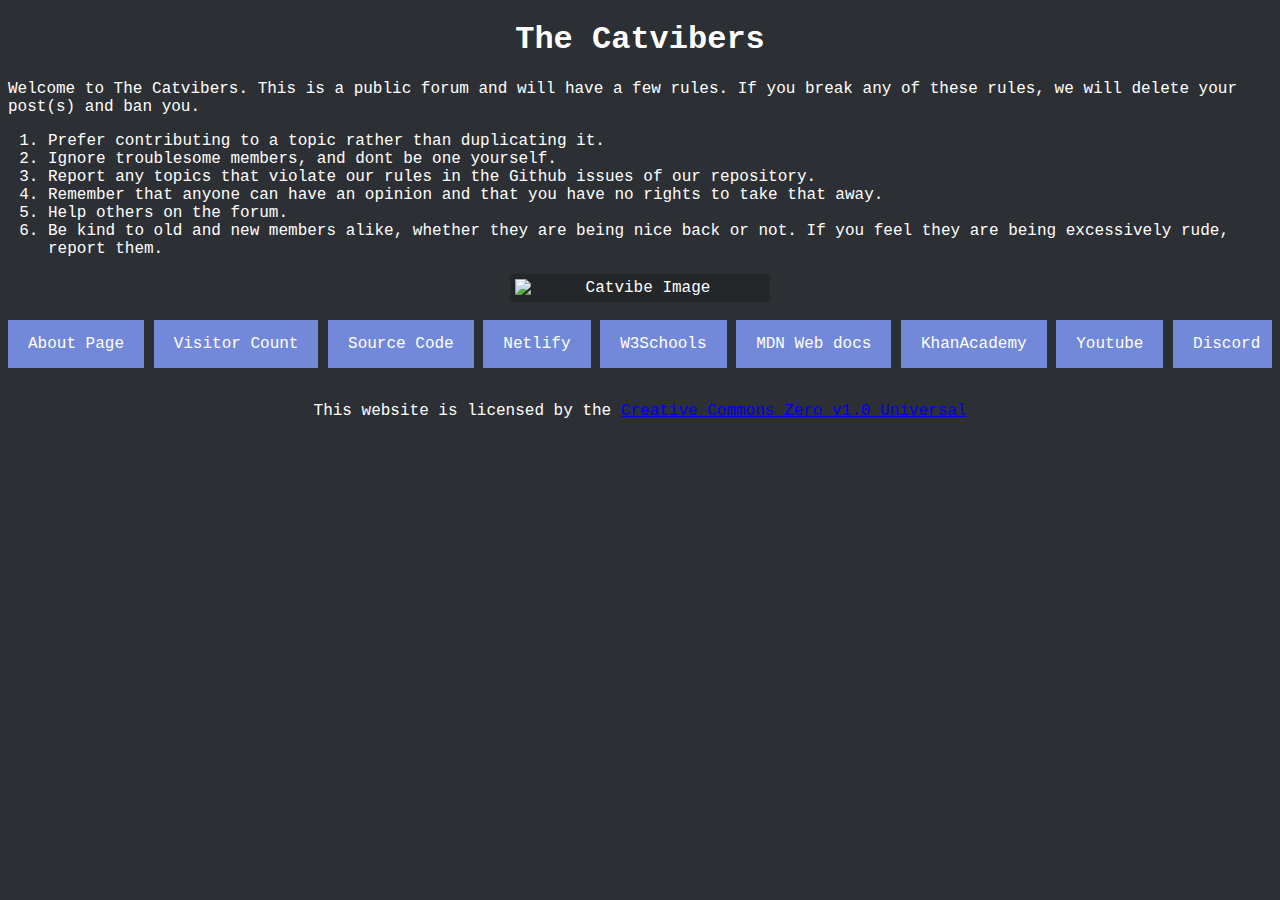
==== index.html @ 1f1fa45c "Update index.html" ====
<!DOCTYPE html>
<html lang="en" dir="ltr">
  <head>
    <title>Catvibers</title>
    <meta name='description' content='A forum created by a team of idiots'>
    <link rel="stylesheet" href="css/style.css">
    <link rel="icon" href="https://catvibers.github.io/assets/cat_1.jpeg">
    <meta property='og:type' content='website'>
    <meta property='og:title' content='Catvibers Forum'>
    <meta property='og:url' content='https://catvibers.tk'>
    <meta property='og:site_name' content='Catvibers'>
    <meta property='og:description' content='A manually crafted forum by a bunch of idiots and one big brain.'>
    <meta property='og:image' content='https://catvibers.tk/assets/cat_1.png'>
    <meta property='og:image:width' content='1200'>
    <meta property='og:image:height' content='630'>
    <link id="stylesheet" type="text/css" href="css/style.css" rel="stylesheet"/>
  </head>
  <body>
    <h1 class="centered">The Catvibers</h1>
    <p>Welcome to The Catvibers. This is a public forum and will have a few rules. If you break any of these rules, we will delete your post(s) and ban you.</p>
    <ol>
      <li>Prefer contributing to a topic rather than duplicating it.</li>
      <li>Ignore troublesome members, and dont be one yourself.</li>
      <li>Report any topics that violate our rules in the Github issues of our repository.</li>
      <li>Remember that anyone can have an opinion and that you have no rights to take that away.</li>
      <li>Help others on the forum.</li>
      <li>Be kind to old and new members alike, whether they are being nice back or not. If you feel they are being excessively rude, report them.</li>
    </ol>
   <img src="https://catvibers.github.io/assets/cat_2.gif" class="catvibe centered" alt="Catvibe Image" width="250"><br>
   <div class="marquee__container">
    <div class="marquee">
      <a href="https://catvibers.github.io/pages/about/" target="_blank" class="button">About Page</a>
      <a href="https://catvibers.github.io/pages/hits/" target="_blank" class="button">Visitor Count</a>
      <a href="https://github.com/Catvibers/Website" target="_blank" class="button">Source Code</a>
      <a href="https://app.netlify.com/sites/catvibers/deploys"  target="_blank" class="button">Netlify</a>
      <a href="https://www.w3schools.com/" target="_blank" class="button">W3Schools</a>
      <a href="https://developer.mozilla.org/en-US/" target="_blank" class="button">MDN Web docs</a>
      <a href="https://www.khanacademy.org/" target="_blank" class="button">KhanAcademy</a>
      <a href="https://www.youtube.com/" target="_blank" class="button">Youtube</a>
      <a href="https://discord.com/" target="_blank" class="button">Discord</a>
      <a href="https://www.twitch.tv/" target="_blank" class="button">Twitch</a>
      <a href="https://www.reddit.com/" target="_blank" class="button">Reddit</a>
      <a href="https://twitter.com/" target="_blank" class="button">Twitter</a>
    </div>
   </div><br>
   <div class="centered">
     <p>This website is licensed by the <a href="https://github.com/Catvibers/catvibers.github.io/blob/main/LICENSE">Creative Commons Zero v1.0 Universal</a></p>
    </div>
  </body>
</html>
---- css/style.css ----
body, p, li, h1, h2, h3, h4, h5, h6 {
  color: white;
  background-color: #2C2F33;
  font-family: "Courier New";
}
.centered {text-align: center}
.catvibe {
  background-color: #23272A;
  display: block;
  margin-left: auto;
  margin-right: auto;
  border-style: solid;
  border-width: thick;
  border-color: #23272A;
}
.button {
  background-color: #7289DA;
  font-family: "Courier New";
  margin-left: auto;
  margin-right: auto;
  color: white;
  padding: 15px 20px;
  text-align: center;
  text-decoration: none;
  display: inline-block;
  font-size: 16px;
  transition: transform 0.25s cubic-bezier(0.65, 0, 0.35, 1);
}
.button:hover {
  transform: scaleX(1.1) scaleY(1.15);
}
@keyframes marquee {
  0% {
    transform: translateX(100%);
  }
  100% {
    transform: translateX(-100%);
  }
}
.marquee {
  animation: marquee 20s linear infinite;
  white-space: nowrap;
}
.marquee:hover {
  animation-play-state: paused;
}
.marquee__container {
  overflow: hidden;
}
---- css/style.css ----
body, p, li, h1, h2, h3, h4, h5, h6 {
  color: white;
  background-color: #2C2F33;
  font-family: "Courier New";
}
.centered {text-align: center}
.catvibe {
  background-color: #23272A;
  display: block;
  margin-left: auto;
  margin-right: auto;
  border-style: solid;
  border-width: thick;
  border-color: #23272A;
}
.button {
  background-color: #7289DA;
  font-family: "Courier New";
  margin-left: auto;
  margin-right: auto;
  color: white;
  padding: 15px 20px;
  text-align: center;
  text-decoration: none;
  display: inline-block;
  font-size: 16px;
  transition: transform 0.25s cubic-bezier(0.65, 0, 0.35, 1);
}
.button:hover {
  transform: scaleX(1.1) scaleY(1.15);
}
@keyframes marquee {
  0% {
    transform: translateX(100%);
  }
  100% {
    transform: translateX(-100%);
  }
}
.marquee {
  animation: marquee 20s linear infinite;
  white-space: nowrap;
}
.marquee:hover {
  animation-play-state: paused;
}
.marquee__container {
  overflow: hidden;
}
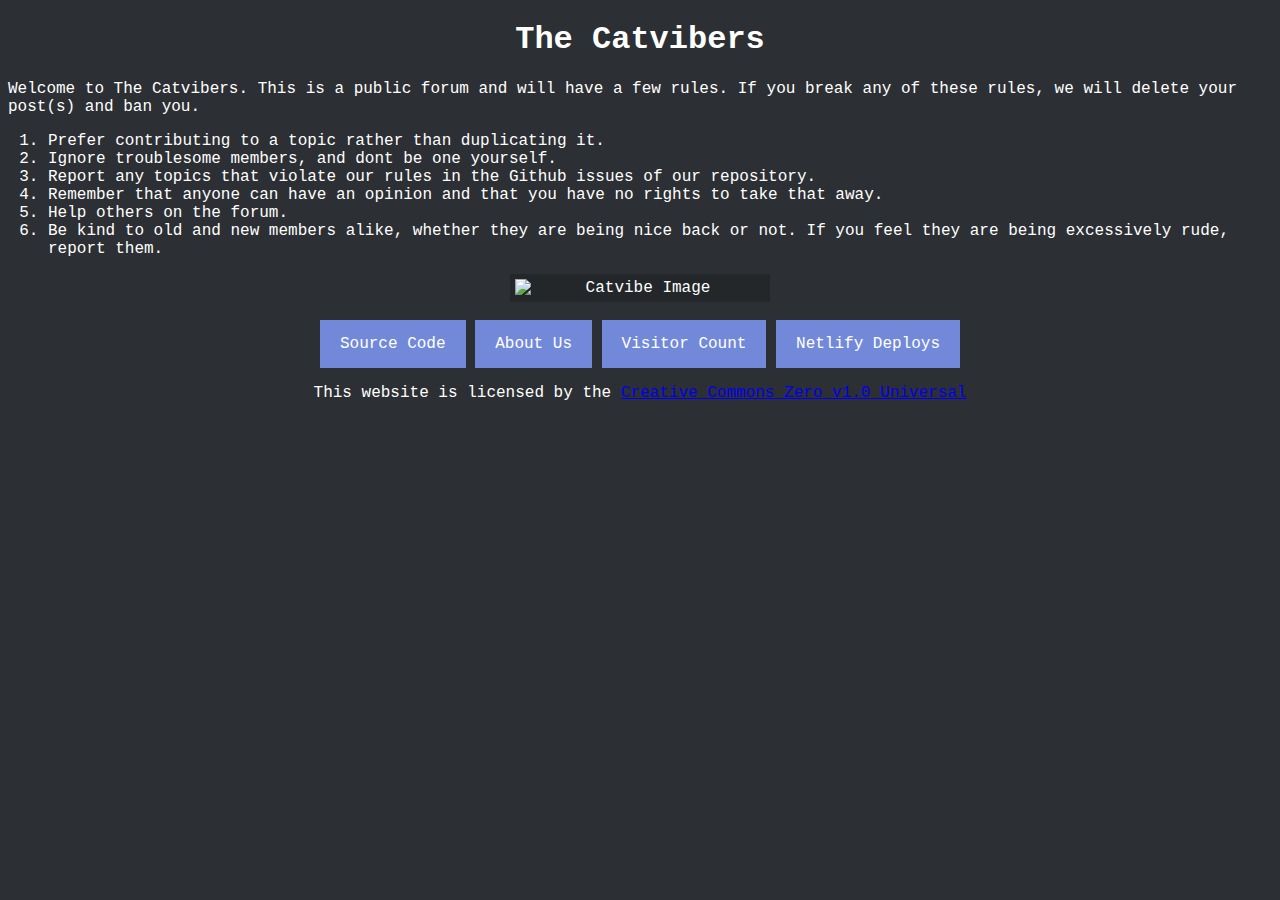
==== commit 631f4f16: "Update index.html" ====
--- a/index.html
+++ b/index.html
@@ -20,30 +20,22 @@
     <p>Welcome to The Catvibers. This is a public forum and will have a few rules. If you break any of these rules, we will delete your post(s) and ban you.</p>
     <ol>
       <li>Prefer contributing to a topic rather than duplicating it.</li>
+      
       <li>Ignore troublesome members, and dont be one yourself.</li>
       <li>Report any topics that violate our rules in the Github issues of our repository.</li>
+      
       <li>Remember that anyone can have an opinion and that you have no rights to take that away.</li>
+      
       <li>Help others on the forum.</li>
+      
       <li>Be kind to old and new members alike, whether they are being nice back or not. If you feel they are being excessively rude, report them.</li>
     </ol>
    <img src="https://catvibers.github.io/assets/cat_2.gif" class="catvibe centered" alt="Catvibe Image" width="250"><br>
-   <div class="marquee__container">
-    <div class="marquee">
-      <a href="https://catvibers.github.io/pages/about/" target="_blank" class="button">About Page</a>
+   <div class="centered">
+      <a href="https://github.com/Catvibers/Website" target="_blank" class="button">Source Code</a>
+      <a href="https://catvibers.github.io/pages/about/" target="_blank" class="button">About Us</a>
       <a href="https://catvibers.github.io/pages/hits/" target="_blank" class="button">Visitor Count</a>
-      <a href="https://github.com/Catvibers/Website" target="_blank" class="button">Source Code</a>
-      <a href="https://app.netlify.com/sites/catvibers/deploys"  target="_blank" class="button">Netlify</a>
-      <a href="https://www.w3schools.com/" target="_blank" class="button">W3Schools</a>
-      <a href="https://developer.mozilla.org/en-US/" target="_blank" class="button">MDN Web docs</a>
-      <a href="https://www.khanacademy.org/" target="_blank" class="button">KhanAcademy</a>
-      <a href="https://www.youtube.com/" target="_blank" class="button">Youtube</a>
-      <a href="https://discord.com/" target="_blank" class="button">Discord</a>
-      <a href="https://www.twitch.tv/" target="_blank" class="button">Twitch</a>
-      <a href="https://www.reddit.com/" target="_blank" class="button">Reddit</a>
-      <a href="https://twitter.com/" target="_blank" class="button">Twitter</a>
-    </div>
-   </div><br>
-   <div class="centered">
+      <a href="https://app.netlify.com/sites/catvibers/deploys"  target="_blank" class="button">Netlify Deploys</a><br>
      <p>This website is licensed by the <a href="https://github.com/Catvibers/catvibers.github.io/blob/main/LICENSE">Creative Commons Zero v1.0 Universal</a></p>
     </div>
   </body>
--- a/css/style.css
+++ b/css/style.css
@@ -1,21 +1,27 @@
-body, p, li, h1, h2, h3, h4, h5, h6 {
+body, p, li, h1, h2, h3, h4, h5, h6
+
+ {
   color: white;
-  background-color: #2C2F33;
-  font-family: "Courier New";
+  background-color: #2c2f33;
+  font-family: "Courier New", monospace;
 }
-.centered {text-align: center}
+
+/* Custom Classes */
+.centered { text-align: center; }
+
 .catvibe {
-  background-color: #23272A;
+  background-color: #23272a;
   display: block;
   margin-left: auto;
   margin-right: auto;
   border-style: solid;
   border-width: thick;
-  border-color: #23272A;
+  border-color: #23272a;
 }
+
 .button {
-  background-color: #7289DA;
-  font-family: "Courier New";
+  background-color: #7289da;
+  font-family: "Courier New", monospace;
   margin-left: auto;
   margin-right: auto;
   color: white;
@@ -26,24 +32,31 @@
   font-size: 16px;
   transition: transform 0.25s cubic-bezier(0.65, 0, 0.35, 1);
 }
+
 .button:hover {
   transform: scaleX(1.1) scaleY(1.15);
 }
+
+/* Marquee */
 @keyframes marquee {
   0% {
     transform: translateX(100%);
   }
+
   100% {
     transform: translateX(-100%);
   }
 }
+
 .marquee {
   animation: marquee 20s linear infinite;
   white-space: nowrap;
 }
+
 .marquee:hover {
   animation-play-state: paused;
 }
+
 .marquee__container {
   overflow: hidden;
 }
--- a/css/style.css
+++ b/css/style.css
@@ -1,21 +1,27 @@
-body, p, li, h1, h2, h3, h4, h5, h6 {
+body, p, li, h1, h2, h3, h4, h5, h6
+
+ {
   color: white;
-  background-color: #2C2F33;
-  font-family: "Courier New";
+  background-color: #2c2f33;
+  font-family: "Courier New", monospace;
 }
-.centered {text-align: center}
+
+/* Custom Classes */
+.centered { text-align: center; }
+
 .catvibe {
-  background-color: #23272A;
+  background-color: #23272a;
   display: block;
   margin-left: auto;
   margin-right: auto;
   border-style: solid;
   border-width: thick;
-  border-color: #23272A;
+  border-color: #23272a;
 }
+
 .button {
-  background-color: #7289DA;
-  font-family: "Courier New";
+  background-color: #7289da;
+  font-family: "Courier New", monospace;
   margin-left: auto;
   margin-right: auto;
   color: white;
@@ -26,24 +32,31 @@
   font-size: 16px;
   transition: transform 0.25s cubic-bezier(0.65, 0, 0.35, 1);
 }
+
 .button:hover {
   transform: scaleX(1.1) scaleY(1.15);
 }
+
+/* Marquee */
 @keyframes marquee {
   0% {
     transform: translateX(100%);
   }
+
   100% {
     transform: translateX(-100%);
   }
 }
+
 .marquee {
   animation: marquee 20s linear infinite;
   white-space: nowrap;
 }
+
 .marquee:hover {
   animation-play-state: paused;
 }
+
 .marquee__container {
   overflow: hidden;
 }
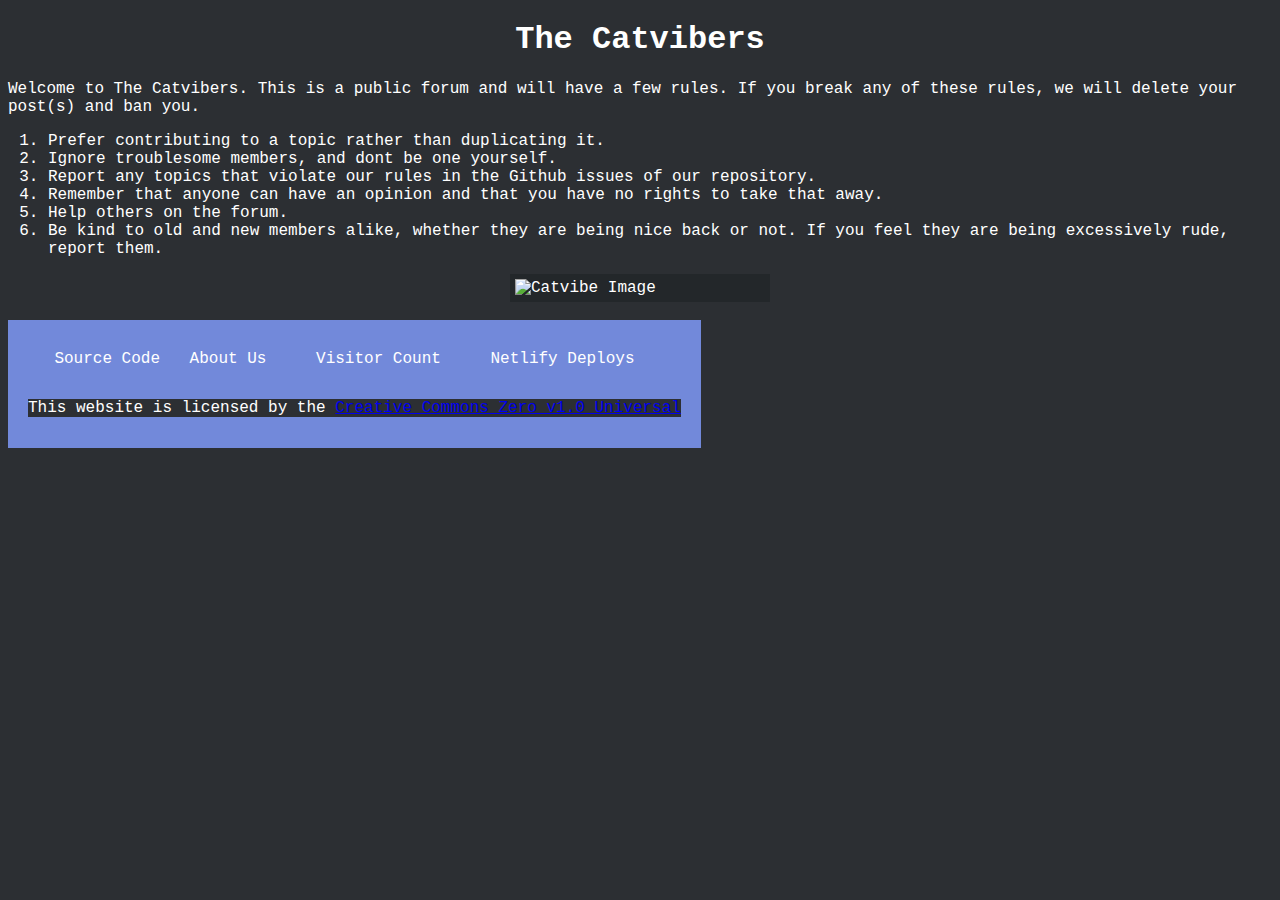
==== commit 1948a1c8: "Update index.html" ====
--- a/index.html
+++ b/index.html
@@ -3,6 +3,7 @@
   <head>
     <title>Catvibers</title>
     <meta name='description' content='A forum created by a team of idiots'>
+    <meta name="viewport" content="width=device-width, initial-scale=1.0">
     <link rel="stylesheet" href="css/style.css">
     <link rel="icon" href="https://catvibers.github.io/assets/cat_1.jpeg">
     <meta property='og:type' content='website'>
@@ -16,7 +17,7 @@
     <link id="stylesheet" type="text/css" href="css/style.css" rel="stylesheet"/>
   </head>
   <body>
-    <h1 class="centered">The Catvibers</h1>
+    <h1 style="text-align: center">The Catvibers</h1>
     <p>Welcome to The Catvibers. This is a public forum and will have a few rules. If you break any of these rules, we will delete your post(s) and ban you.</p>
     <ol>
       <li>Prefer contributing to a topic rather than duplicating it.</li>
@@ -31,12 +32,12 @@
       <li>Be kind to old and new members alike, whether they are being nice back or not. If you feel they are being excessively rude, report them.</li>
     </ol>
    <img src="https://catvibers.github.io/assets/cat_2.gif" class="catvibe centered" alt="Catvibe Image" width="250"><br>
-   <div class="centered">
-      <a href="https://github.com/Catvibers/Website" target="_blank" class="button">Source Code</a>
-      <a href="https://catvibers.github.io/pages/about/" target="_blank" class="button">About Us</a>
-      <a href="https://catvibers.github.io/pages/hits/" target="_blank" class="button">Visitor Count</a>
-      <a href="https://app.netlify.com/sites/catvibers/deploys"  target="_blank" class="button">Netlify Deploys</a><br>
-     <p>This website is licensed by the <a href="https://github.com/Catvibers/catvibers.github.io/blob/main/LICENSE">Creative Commons Zero v1.0 Universal</a></p>
+   <div style="text-align: center>
+    <a href="https://github.com/Catvibers/Website" target="_blank" class="button">Source Code</a>
+    <a href="https://catvibers.github.io/pages/about/" target="_blank" class="button">About Us</a>
+    <a href="https://catvibers.github.io/pages/hits/" target="_blank" class="button">Visitor Count</a>
+    <a href="https://app.netlify.com/sites/catvibers/deploys"  target="_blank" class="button">Netlify Deploys</a><br>     
+    <p>This website is licensed by the <a href="https://github.com/Catvibers/catvibers.github.io/blob/main/LICENSE">Creative Commons Zero v1.0 Universal</a></p>
     </div>
   </body>
 </html>
--- a/css/style.css
+++ b/css/style.css
@@ -1,14 +1,10 @@
-body, p, li, h1, h2, h3, h4, h5, h6
-
- {
+html, body, p, li, h1, h2, h3, h4, h5, h6 {
   color: white;
   background-color: #2c2f33;
   font-family: "Courier New", monospace;
 }
 
 /* Custom Classes */
-.centered { text-align: center; }
-
 .catvibe {
   background-color: #23272a;
   display: block;
@@ -37,26 +33,8 @@
   transform: scaleX(1.1) scaleY(1.15);
 }
 
-/* Marquee */
-@keyframes marquee {
-  0% {
-    transform: translateX(100%);
-  }
-
-  100% {
-    transform: translateX(-100%);
-  }
+#bottombar {
+  text-align: center;
+  position: fixed;
+  bottom: 10vh;
 }
-
-.marquee {
-  animation: marquee 20s linear infinite;
-  white-space: nowrap;
-}
-
-.marquee:hover {
-  animation-play-state: paused;
-}
-
-.marquee__container {
-  overflow: hidden;
-}
--- a/css/style.css
+++ b/css/style.css
@@ -1,14 +1,10 @@
-body, p, li, h1, h2, h3, h4, h5, h6
-
- {
+html, body, p, li, h1, h2, h3, h4, h5, h6 {
   color: white;
   background-color: #2c2f33;
   font-family: "Courier New", monospace;
 }
 
 /* Custom Classes */
-.centered { text-align: center; }
-
 .catvibe {
   background-color: #23272a;
   display: block;
@@ -37,26 +33,8 @@
   transform: scaleX(1.1) scaleY(1.15);
 }
 
-/* Marquee */
-@keyframes marquee {
-  0% {
-    transform: translateX(100%);
-  }
-
-  100% {
-    transform: translateX(-100%);
-  }
+#bottombar {
+  text-align: center;
+  position: fixed;
+  bottom: 10vh;
 }
-
-.marquee {
-  animation: marquee 20s linear infinite;
-  white-space: nowrap;
-}
-
-.marquee:hover {
-  animation-play-state: paused;
-}
-
-.marquee__container {
-  overflow: hidden;
-}
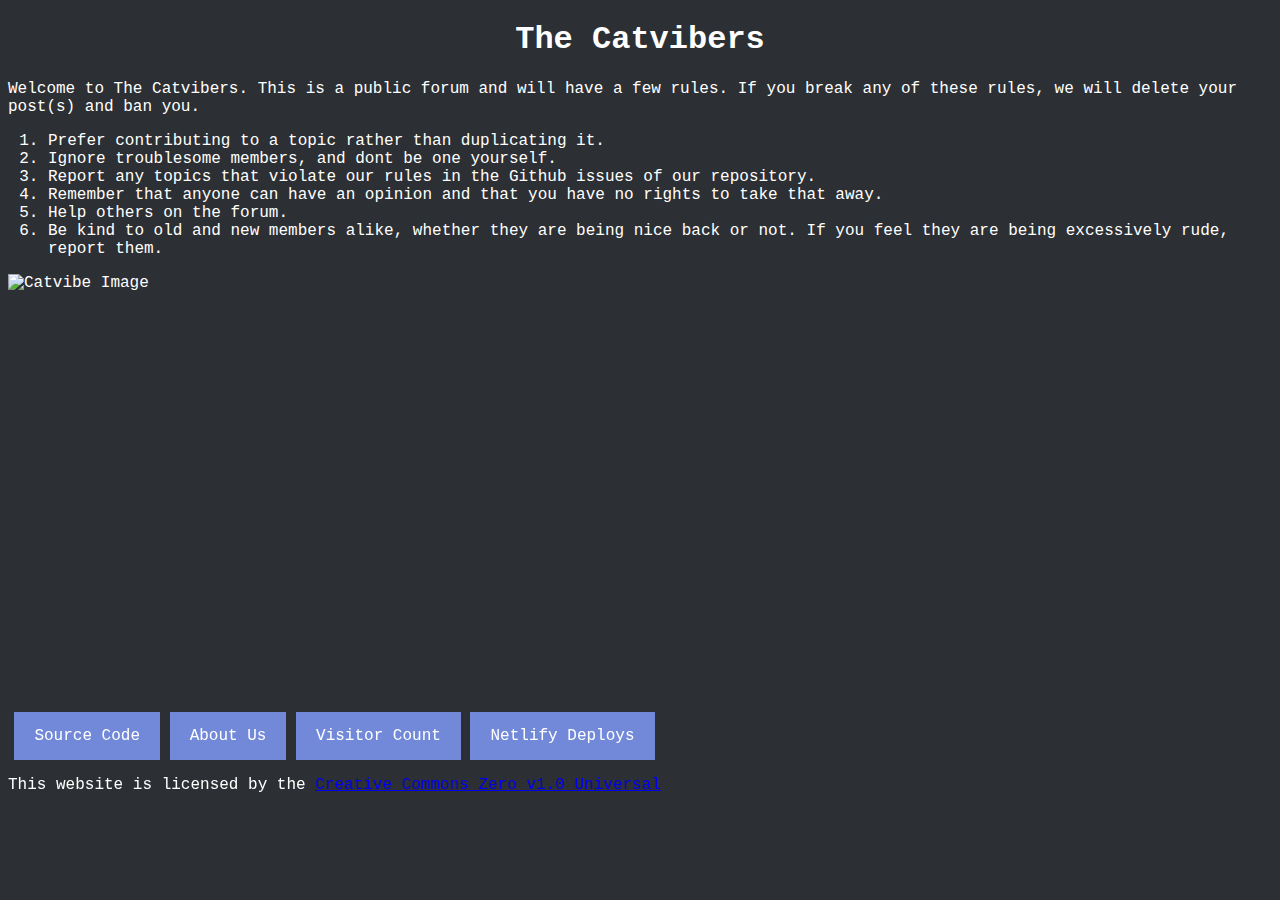
==== commit 4419587a: "Update index.html" ====
--- a/index.html
+++ b/index.html
@@ -31,8 +31,8 @@
       
       <li>Be kind to old and new members alike, whether they are being nice back or not. If you feel they are being excessively rude, report them.</li>
     </ol>
-   <img src="https://catvibers.github.io/assets/cat_2.gif" class="catvibe centered" alt="Catvibe Image" width="250"><br>
-   <div style="text-align: center>
+   <img src="https://catvibers.github.io/assets/cat_2.gif" id="catvibe" alt="Catvibe Image" width="250"><br>
+   <div id="bottombar">
     <a href="https://github.com/Catvibers/Website" target="_blank" class="button">Source Code</a>
     <a href="https://catvibers.github.io/pages/about/" target="_blank" class="button">About Us</a>
     <a href="https://catvibers.github.io/pages/hits/" target="_blank" class="button">Visitor Count</a>
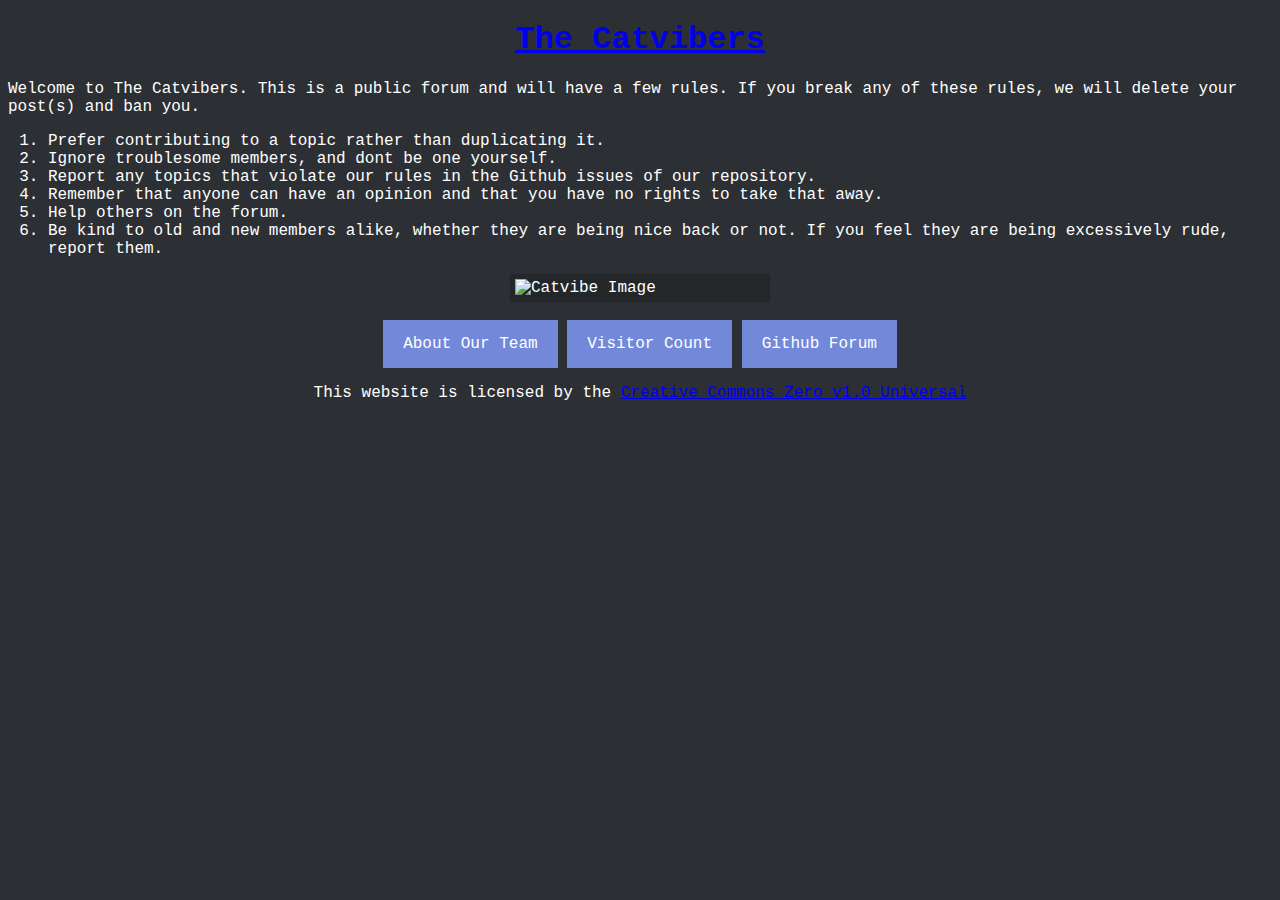
==== commit ddabe1a4: "Update index.html" ====
--- a/index.html
+++ b/index.html
@@ -17,7 +17,7 @@
     <link id="stylesheet" type="text/css" href="css/style.css" rel="stylesheet"/>
   </head>
   <body>
-    <h1 style="text-align: center">The Catvibers</h1>
+    <h1 style="text-align: center"><a href="https://github.com/Catvibers/catvibers.github.io">The Catvibers</a></h1>
     <p>Welcome to The Catvibers. This is a public forum and will have a few rules. If you break any of these rules, we will delete your post(s) and ban you.</p>
     <ol>
       <li>Prefer contributing to a topic rather than duplicating it.</li>
@@ -33,10 +33,9 @@
     </ol>
    <img src="https://catvibers.github.io/assets/cat_2.gif" id="catvibe" alt="Catvibe Image" width="250"><br>
    <div id="bottombar">
-    <a href="https://github.com/Catvibers/Website" target="_blank" class="button">Source Code</a>
-    <a href="https://catvibers.github.io/pages/about/" target="_blank" class="button">About Us</a>
+    <a href="https://catvibers.github.io/pages/about/" target="_blank" class="button">About Our Team</a>
     <a href="https://catvibers.github.io/pages/hits/" target="_blank" class="button">Visitor Count</a>
-    <a href="https://app.netlify.com/sites/catvibers/deploys"  target="_blank" class="button">Netlify Deploys</a><br>     
+    <a href="https://github.com/Catvibers/catvibers.github.io/discussions" target="_blank" class="button">Github Forum</a><br>
     <p>This website is licensed by the <a href="https://github.com/Catvibers/catvibers.github.io/blob/main/LICENSE">Creative Commons Zero v1.0 Universal</a></p>
     </div>
   </body>
--- a/css/style.css
+++ b/css/style.css
@@ -5,16 +5,6 @@
 }
 
 /* Custom Classes */
-.catvibe {
-  background-color: #23272a;
-  display: block;
-  margin-left: auto;
-  margin-right: auto;
-  border-style: solid;
-  border-width: thick;
-  border-color: #23272a;
-}
-
 .button {
   background-color: #7289da;
   font-family: "Courier New", monospace;
@@ -33,8 +23,27 @@
   transform: scaleX(1.1) scaleY(1.15);
 }
 
+/* Custom IDs */
 #bottombar {
   text-align: center;
-  position: fixed;
-  bottom: 10vh;
 }
+
+#catvibe {
+  background-color: #23272a;
+  display: block;
+  margin-left: auto;
+  margin-right: auto;
+  border-style: solid;
+  border-width: thick;
+  border-color: #23272a;
+}
+
+#hits {
+   position: absolute;
+   top: 50%;
+   left: 50%;
+   width: 500px;
+   height: 500px;
+   margin-top: -100px; /* Half the height */
+   margin-left: -530px; /* Half the width */
+}
--- a/css/style.css
+++ b/css/style.css
@@ -5,16 +5,6 @@
 }
 
 /* Custom Classes */
-.catvibe {
-  background-color: #23272a;
-  display: block;
-  margin-left: auto;
-  margin-right: auto;
-  border-style: solid;
-  border-width: thick;
-  border-color: #23272a;
-}
-
 .button {
   background-color: #7289da;
   font-family: "Courier New", monospace;
@@ -33,8 +23,27 @@
   transform: scaleX(1.1) scaleY(1.15);
 }
 
+/* Custom IDs */
 #bottombar {
   text-align: center;
-  position: fixed;
-  bottom: 10vh;
 }
+
+#catvibe {
+  background-color: #23272a;
+  display: block;
+  margin-left: auto;
+  margin-right: auto;
+  border-style: solid;
+  border-width: thick;
+  border-color: #23272a;
+}
+
+#hits {
+   position: absolute;
+   top: 50%;
+   left: 50%;
+   width: 500px;
+   height: 500px;
+   margin-top: -100px; /* Half the height */
+   margin-left: -530px; /* Half the width */
+}
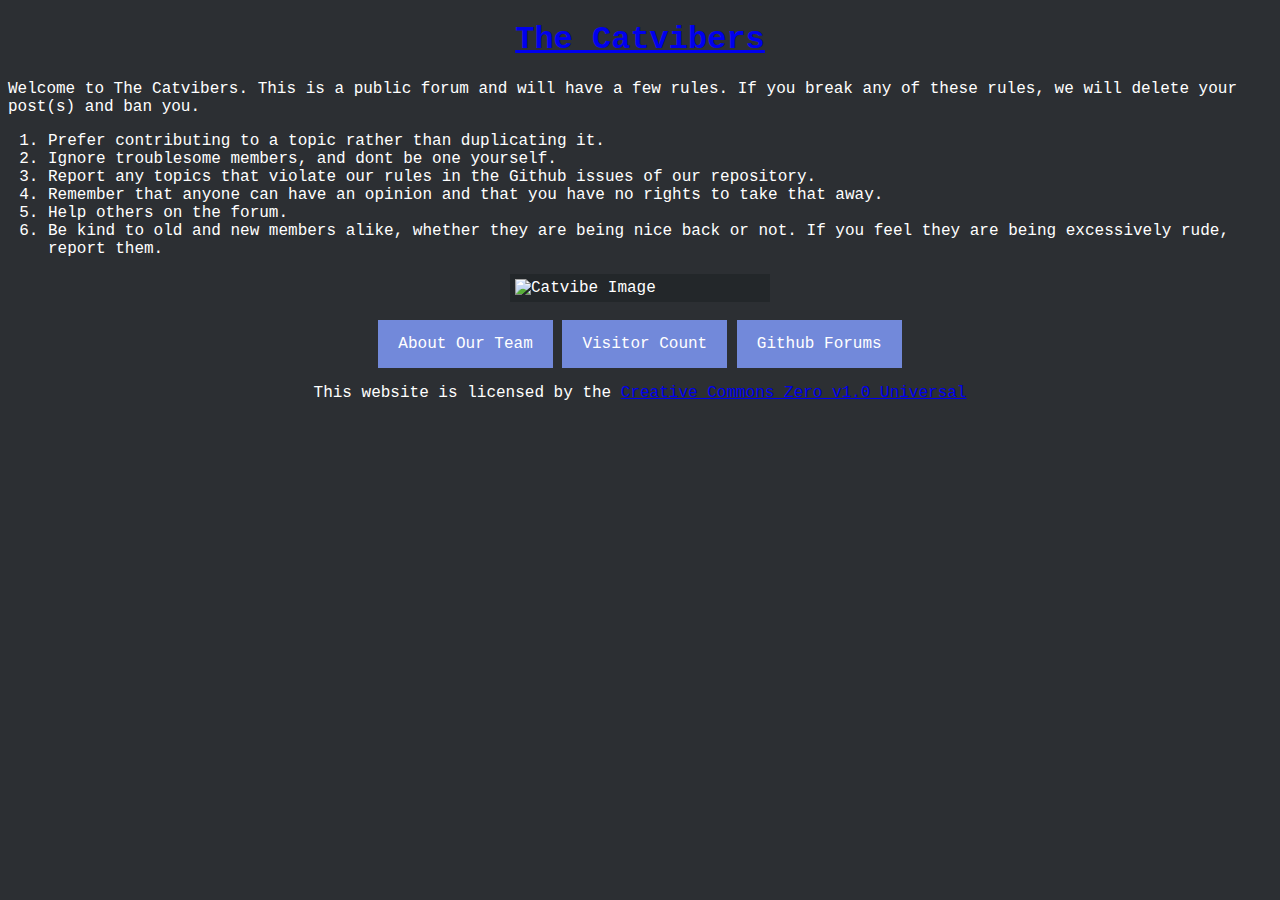
==== commit 0e0a4ea1: "Update index.html" ====
--- a/index.html
+++ b/index.html
@@ -17,7 +17,7 @@
     <link id="stylesheet" type="text/css" href="css/style.css" rel="stylesheet"/>
   </head>
   <body>
-    <h1 style="text-align: center"><a href="https://github.com/Catvibers/catvibers.github.io">The Catvibers</a></h1>
+    <h1 style="text-align: center"><a href="https://github.com/Catvibers/catvibers.github.io" target="_blank">The Catvibers</a></h1>
     <p>Welcome to The Catvibers. This is a public forum and will have a few rules. If you break any of these rules, we will delete your post(s) and ban you.</p>
     <ol>
       <li>Prefer contributing to a topic rather than duplicating it.</li>
@@ -35,7 +35,7 @@
    <div id="bottombar">
     <a href="https://catvibers.github.io/pages/about/" target="_blank" class="button">About Our Team</a>
     <a href="https://catvibers.github.io/pages/hits/" target="_blank" class="button">Visitor Count</a>
-    <a href="https://github.com/Catvibers/catvibers.github.io/discussions" target="_blank" class="button">Github Forum</a><br>
+    <a href="https://github.com/Catvibers/catvibers.github.io/discussions" target="_blank" class="button">Github Forums</a><br>
     <p>This website is licensed by the <a href="https://github.com/Catvibers/catvibers.github.io/blob/main/LICENSE">Creative Commons Zero v1.0 Universal</a></p>
     </div>
   </body>
